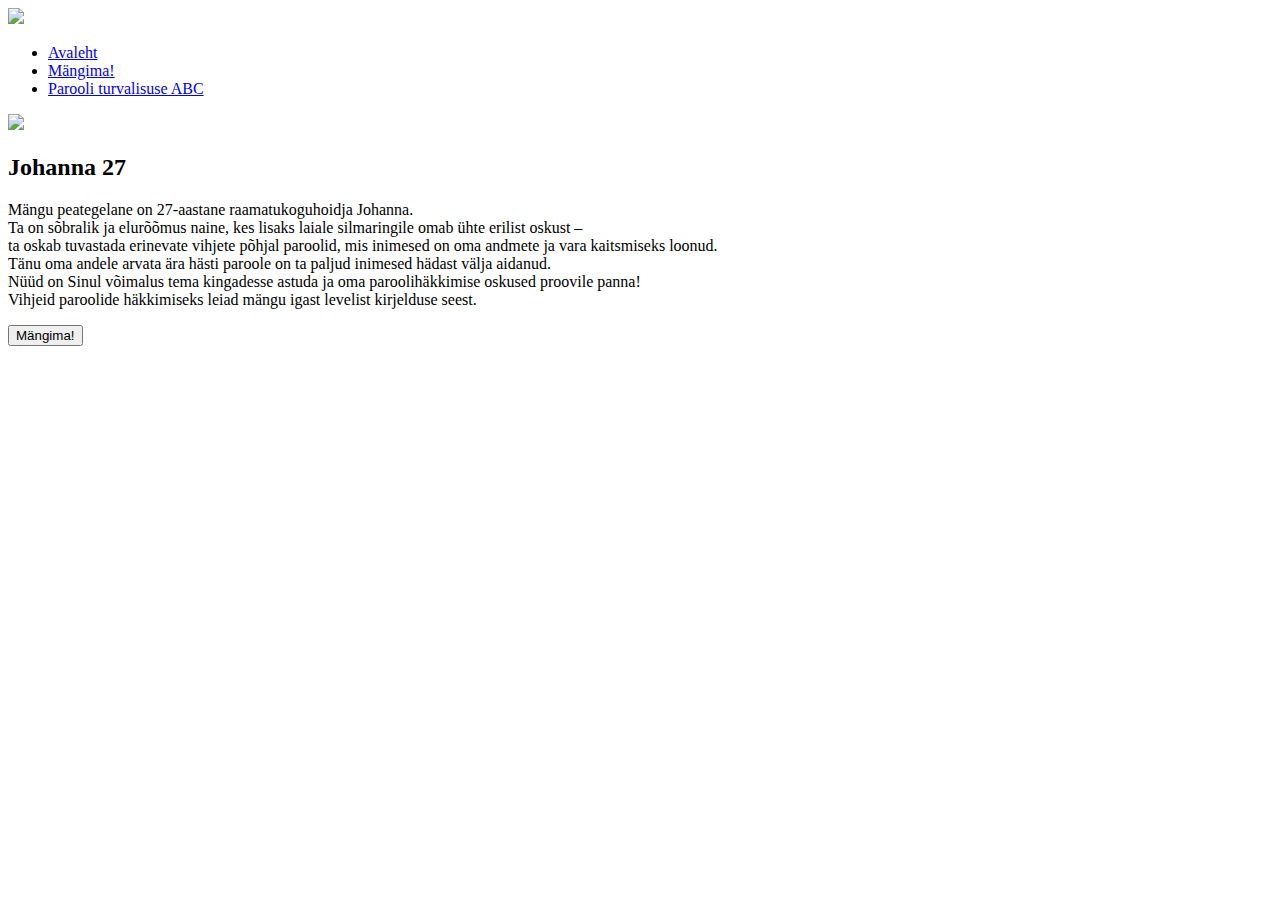
==== index.html @ a4dc5aff "added locked pics, stand in images, changed element order, added stand in text" ====
<!DOCTYPE html>
<html lang="et">
<head>
    <meta charset="UTF-8">
    <meta name="description" content="M&#228;ng, mis &#245;petab parooli loomise reegleid.">
    <meta name="keywords" content="paroolid, &#245;ppem&#228;ng">
    <meta name="author" content="Samantha Soosaar, Yaroslava Nahorna, Annabella Eliisa L&#245;iv,
    Erki Allek&#245;rs, J&#252;rgen Strohm, Karl Kivisild, Maiki Suvi">
    <meta name="viewport" content="width=device-width, initial-scale=1.0">
    <title>Paroolimurdja</title>
</head>
<body>
<header>
    <nav id="navbar">
        <div class="container">
            <!--add logo-->
                <a href="index.html"><img src="https://picsum.photos/20" id="logo"></a>
            <ul>
                <li>
                    <a class="current" href="index.html">Avaleht</a>
                </li>
                <li>
                    <a href="game.html">M&#228;ngima!</a>
                </li>
                <li>
                    <a href="info.html">Parooli turvalisuse ABC</a>
                </li>
            </ul>
        </div>
    </nav>
</header>
<!--add main character pic-->
<img src="https://picsum.photos/400" id="main-char">
<div id="main-char-intro">
    <!--add main character introduction-->
    <h2>Johanna 27</h2>
    <p>Mängu peategelane on 27-aastane raamatukoguhoidja Johanna.
        <br>
        Ta on sõbralik ja elurõõmus naine, kes lisaks laiale silmaringile omab ühte erilist oskust –
        <br>
        ta oskab tuvastada erinevate vihjete põhjal paroolid, mis inimesed on oma andmete ja vara kaitsmiseks loonud.
        <br>
        Tänu oma andele arvata ära hästi paroole on ta paljud inimesed hädast välja aidanud.
        <br>
        Nüüd on Sinul võimalus tema kingadesse astuda ja oma paroolihäkkimise oskused proovile panna!
        <br>
        Vihjeid paroolide häkkimiseks leiad mängu igast levelist kirjelduse seest.
    </p>
</div>
<button type="button" id="play-btn">M&#228;ngima!</button>
</body>
</html>
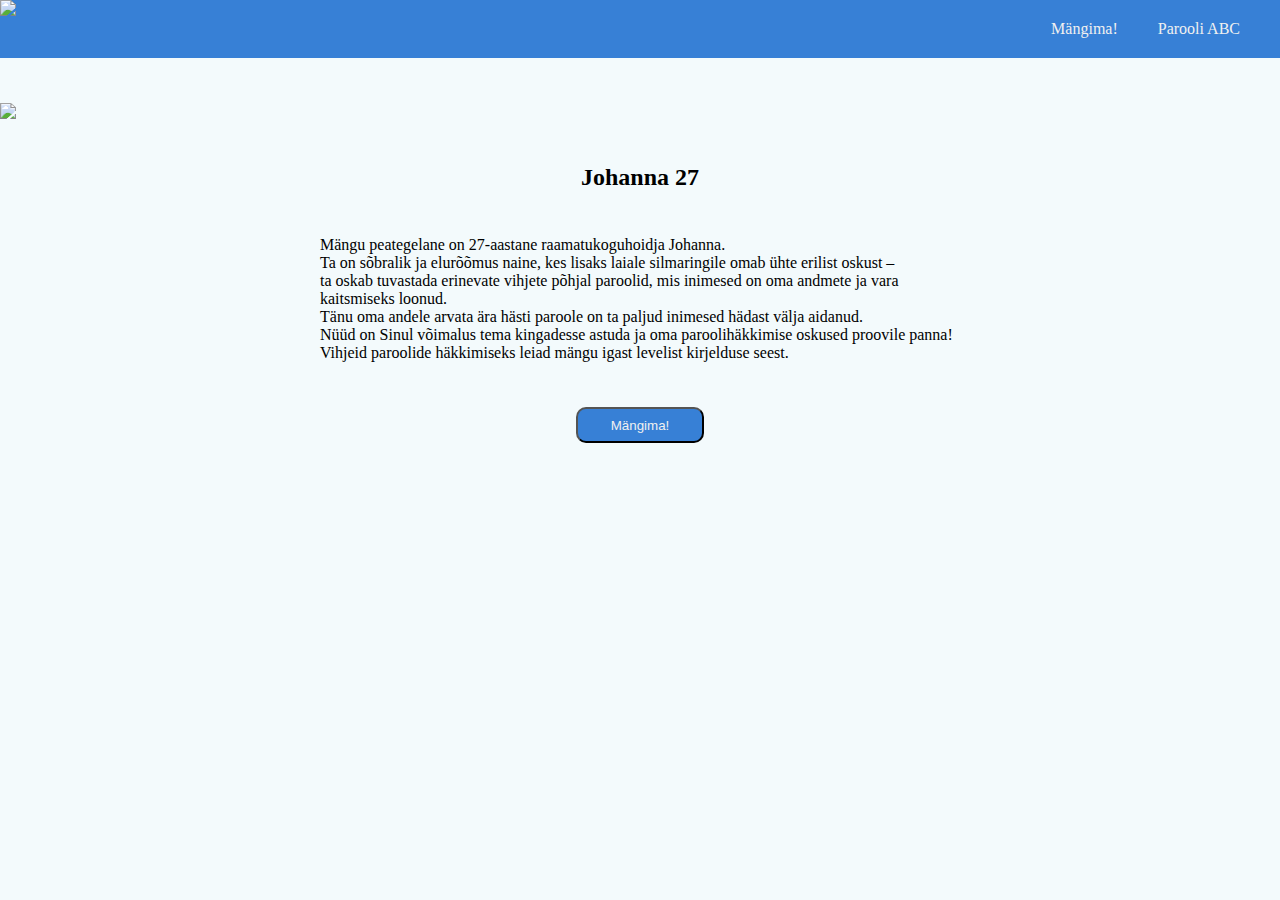
==== commit 5b95e4d7: "mobile css mostly done, other small changes" ====
--- a/index.html
+++ b/index.html
@@ -7,25 +7,34 @@
     <meta name="author" content="Samantha Soosaar, Yaroslava Nahorna, Annabella Eliisa L&#245;iv,
     Erki Allek&#245;rs, J&#252;rgen Strohm, Karl Kivisild, Maiki Suvi">
     <meta name="viewport" content="width=device-width, initial-scale=1.0">
+    <link rel="stylesheet" href="index.css" type="text/css">
+    <link rel="stylesheet" media="screen and (max-width:500px)" href="mobile-index.css" type="text/css">
+    <script src="https://kit.fontawesome.com/536e24cca5.js" crossorigin="anonymous"></script>
     <title>Paroolimurdja</title>
 </head>
 <body>
 <header>
     <nav id="navbar">
-        <div class="container">
             <!--add logo-->
-                <a href="index.html"><img src="https://picsum.photos/20" id="logo"></a>
-            <ul>
-                <li>
-                    <a class="current" href="index.html">Avaleht</a>
-                </li>
-                <li>
-                    <a href="game.html">M&#228;ngima!</a>
-                </li>
-                <li>
-                    <a href="info.html">Parooli turvalisuse ABC</a>
-                </li>
-            </ul>
+        <!--
+        get mobile navbar working properly
+
+
+
+        -->
+        <a href="index.html"><img src="https://picsum.photos/80" id="logo"></a>
+        <a href="javascript:void(0);" class="icon" onclick="hamburgerMenu()" id="hamburger-menu">
+            <i class="fa-solid fa-bars fa-xl" ></i>
+        </a>
+        <div id="nav-buttons">
+        <ul>
+            <li>
+                <a href="mang.html">M&#228;ngima!</a>
+            </li>
+            <li>
+                <a href="info.html">Parooli ABC</a>
+            </li>
+        </ul>
         </div>
     </nav>
 </header>
@@ -48,5 +57,6 @@
     </p>
 </div>
 <button type="button" id="play-btn">M&#228;ngima!</button>
+<script src="hamburger-menu.js"></script>
 </body>
 </html>--- a/index.css
+++ b/index.css
@@ -0,0 +1,76 @@
+*{
+    margin:0;
+    padding:0;
+    box-sizing:border-box;
+}
+/*styling for navbar id*/
+#navbar{
+    background:#3780d6;
+    color:#f0f0f0;
+    overflow:hidden;
+    position: relative;
+}
+/*styling for anchors in navbar id*/
+#navbar a{
+    color:#f0f0f0;
+    text-decoration: none;
+}
+/*navbar id heading styling*/
+#navbar img{
+    float:left;
+    height: 3.5em;
+}
+/*styling for unordered lists in navbar id*/
+#navbar ul {
+    float:right;
+    list-style: none;
+    padding-right: 20px;
+}
+/*styling for list items in unordered lists in navbar id*/
+#navbar ul li{
+    float:left;
+}
+/*styling for anchor links in list items in unordered lists in navbar id*/
+#navbar ul li a{
+    display:block;
+    padding:1.25em;
+    text-align:center;
+}
+/*styling for anchor links in hover in list items in unordered lists in navbar id and the current class*/
+#navbar ul li a:hover, .current{
+    background:#80a7d6;
+}
+#main-char{
+    display: block;
+    margin: 5vh auto 5vh auto;
+}
+#main-char-intro{
+    display: block;
+    margin: 5vh 25% 5vh 25%;
+    text-align: left;
+}
+#main-char-intro h2{
+    text-align:center;
+    margin: 5vh 25% 5vh 25%;
+}
+#play-btn{
+    display: block;
+    margin: 5vh auto 5vh auto;
+    background: #3780d6;
+    color:#f0f0f0;
+    border-radius: 10px;
+    width: 10vw;
+    height: 4vh;
+}
+#play-btn:hover{
+    background: #80a7d6;
+    width: 9.75vw;
+    height: 3.75vh;
+}
+body{
+    background: #f3fafc;
+    color: #000000;
+}
+#hamburger-menu{
+    display: none;
+}--- a/mobile-index.css
+++ b/mobile-index.css
@@ -0,0 +1,37 @@
+*{
+    margin:0;
+    padding:0;
+    box-sizing:border-box;
+}
+#main-char{
+    margin: 5vh 0 5vh 0;
+}
+#main-char-intro{
+    margin: 5vh 10% 5vh 10%;
+}
+#play-btn{
+    width: 25vw;
+    height: 8vh;
+}
+#navbar{
+    overflow: hidden;
+    position: relative;
+    display: block;
+}
+#nav-buttons{
+    display:none;
+    float: right;
+}
+#nav-buttons a{
+    padding: 1vh;
+    text-decoration: none;
+    font-size: 1em;
+    display: block;
+}
+#hamburger-menu{
+    display: block;
+    float:right;
+    position: relative;
+    right: 3vw;
+    top: 3vh;
+}
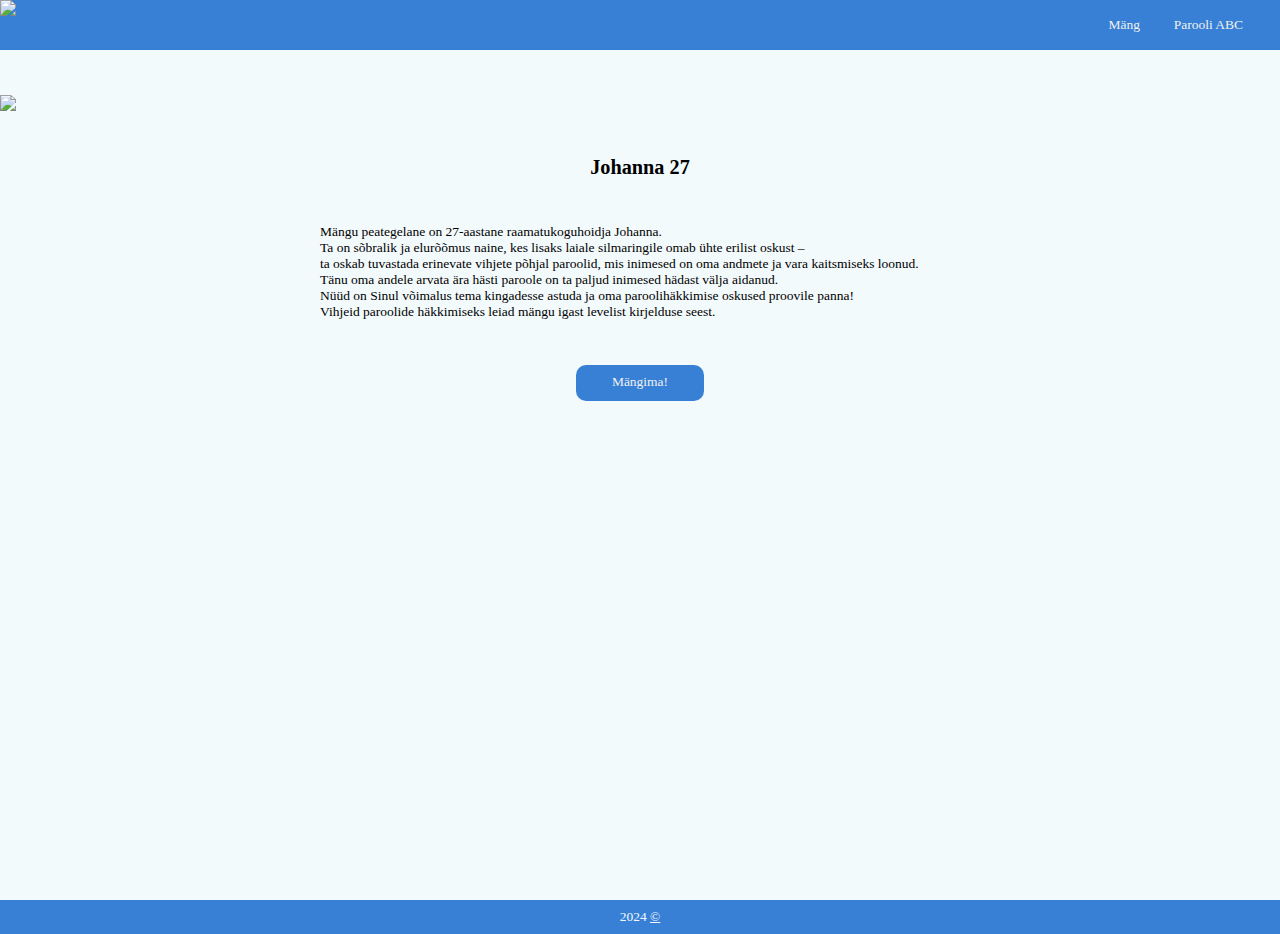
==== commit 24a13993: "Footer, styling changes" ====
--- a/index.html
+++ b/index.html
@@ -13,6 +13,7 @@
     <title>Paroolimurdja</title>
 </head>
 <body>
+<div id="main-content">
 <header>
     <nav id="navbar">
             <!--add logo-->
@@ -23,13 +24,14 @@
 
         -->
         <a href="index.html"><img src="https://picsum.photos/80" id="logo"></a>
+        <!--unrequired
         <a href="javascript:void(0);" class="icon" onclick="hamburgerMenu()" id="hamburger-menu">
             <i class="fa-solid fa-bars fa-xl" ></i>
-        </a>
+        </a>-->
         <div id="nav-buttons">
         <ul>
             <li>
-                <a href="mang.html">M&#228;ngima!</a>
+                <a href="mang.html">M&#228;ng</a>
             </li>
             <li>
                 <a href="info.html">Parooli ABC</a>
@@ -56,7 +58,11 @@
         Vihjeid paroolide häkkimiseks leiad mängu igast levelist kirjelduse seest.
     </p>
 </div>
-<button type="button" id="play-btn">M&#228;ngima!</button>
+<a href="mang.html" id="play-btn">M&#228;ngima!</a>
+</div>
+<footer>
+    2024 <span id="copyright">&copy;</span>
+</footer>
 <script src="hamburger-menu.js"></script>
 </body>
 </html>--- a/index.css
+++ b/index.css
@@ -2,6 +2,9 @@
     margin:0;
     padding:0;
     box-sizing:border-box;
+}
+body{
+    font-size: 1.5vh;
 }
 /*styling for navbar id*/
 #navbar{
@@ -43,6 +46,7 @@
 #main-char{
     display: block;
     margin: 5vh auto 5vh auto;
+    max-width: 100%;
 }
 #main-char-intro{
     display: block;
@@ -61,6 +65,9 @@
     border-radius: 10px;
     width: 10vw;
     height: 4vh;
+    text-decoration: none;
+    text-align: center;
+    padding: 1vh 2.5vw 1vh 2.5vw;
 }
 #play-btn:hover{
     background: #80a7d6;
@@ -71,6 +78,39 @@
     background: #f3fafc;
     color: #000000;
 }
-#hamburger-menu{
+#main-content{
+    min-height: 100vh;
+}
+footer{
+    background: #3780d6;
+    text-align: center;
+    padding: 1vh;
+    color: #f3fafc;
+}
+#copyright{
+ text-decoration: underline;
+}
+#copyright:hover{
+    color: #80a7d6;
+}
+#authors{
     display: none;
+    border-style: double;
+    border-color: #80a7d6;
+    border-radius: 20px;
+    color: black;
+    text-align: center;
+    width: 20vw;
+    margin: 0 40% 0 40%;
+}
+@media screen and (min-width: 501px) and (max-width: 1024px) {
+    #play-btn{
+        width: 15vw;
+        height: 6vh;
+        padding: 1.5vh 3.75vw 1.5vh 3.75vw;
+    }
+    #play-btn:hover{
+        width: 14.5vw;
+        height: 5.5vh;
+    }
 }--- a/mobile-index.css
+++ b/mobile-index.css
@@ -3,35 +3,32 @@
     padding:0;
     box-sizing:border-box;
 }
+body{
+    font-size: 1.5vh;
+}
 #main-char{
-    margin: 5vh 0 5vh 0;
+    margin: 0 inherit 5vh inherit;
+    max-width: 100%;
 }
 #main-char-intro{
     margin: 5vh 10% 5vh 10%;
 }
 #play-btn{
     width: 25vw;
-    height: 8vh;
+    height: 6vh;
+    padding: 1.75vh 4vw 1.75vh 4vw;
 }
-#navbar{
-    overflow: hidden;
-    position: relative;
-    display: block;
+#play-btn:hover{
+    width: 24.5vw;
+    height: 5.5vh;
 }
 #nav-buttons{
-    display:none;
+    display:block;
     float: right;
 }
 #nav-buttons a{
     padding: 1vh;
     text-decoration: none;
-    font-size: 1em;
+    font-size: 1.5vh;
     display: block;
 }
-#hamburger-menu{
-    display: block;
-    float:right;
-    position: relative;
-    right: 3vw;
-    top: 3vh;
-}
